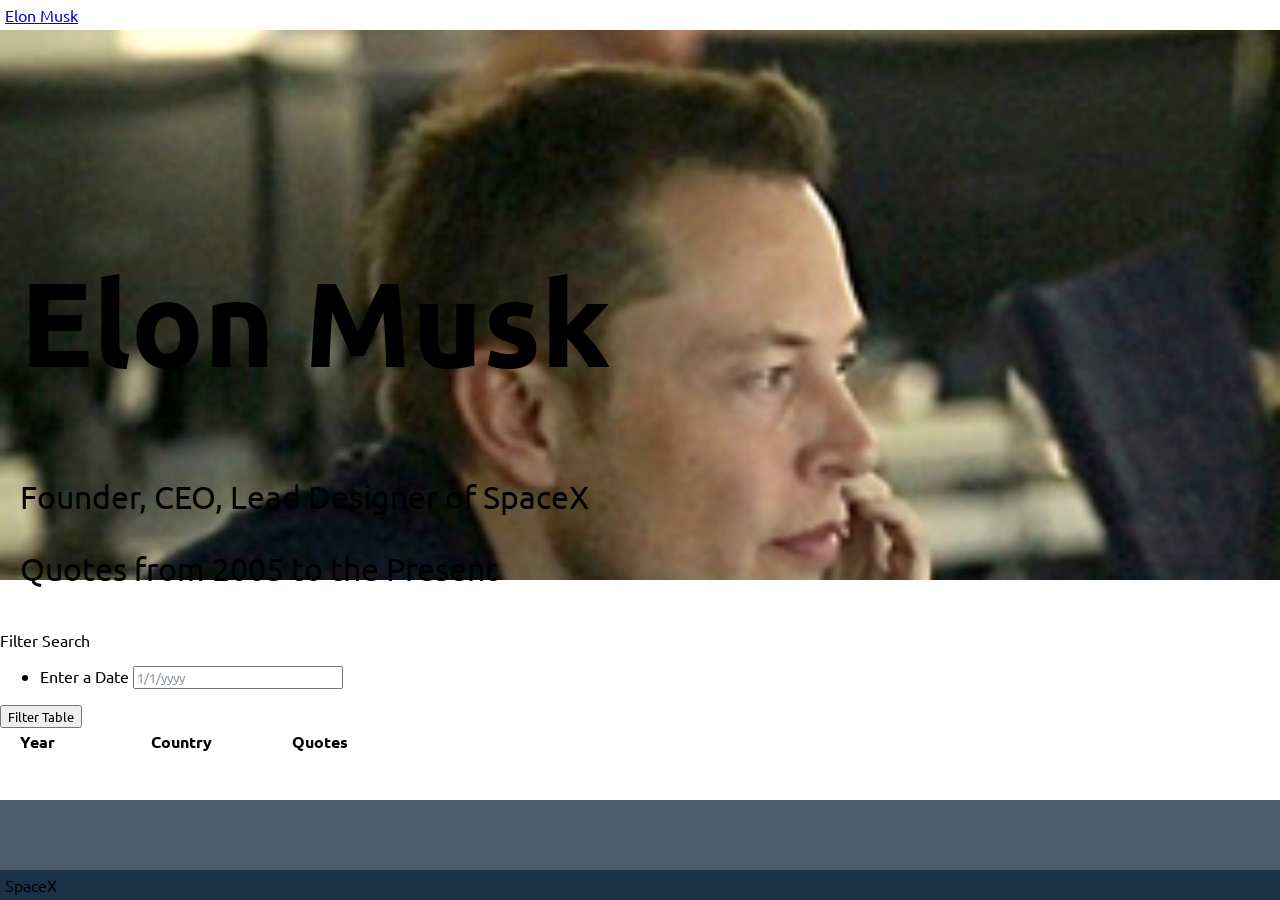
==== Quotes/index.html @ de5a1a1b "Files for Elon Musk quotes" ====
<!DOCTYPE html>
<html>

<head>
  <meta charset="utf-8">
  <title>Quotes from Elon Musk's</title>
  <meta name="viewport" content="width=device-width, initial-scale=1">
  <link rel="stylesheet" href="https://maxcdn.bootstrapcdn.com/bootswatch/3.3.7/superhero/bootstrap.min.css">
  <link href="https://fonts.googleapis.com/css?family=Ubuntu" rel="stylesheet">
  <link rel="stylesheet" href="static/css/style.css">
</head>

<body>
  <div class="wrapper">
    <nav class="navbar navbar-default">
      <div class="container-fluid">
        <div class="navbar-header">
          <a class="navbar-brand" href="index.html">Elon Musk
            <img class="nav-ufo" src="static/images/ufo.svg">
          </a>
        </div>
      </div>
    </nav>
    <div class="hero text-center">
      <h1>Elon Musk</h1>
      <p>Founder, CEO, Lead Designer of SpaceX</p>
      <p>Quotes from 2005 to the Present</p>
    </div>
    <div class="container">
      <div class="row margin-top-50">
        <div class="col-md-2">
          <aside class="filters">
            <div class="panel panel-default">
              <div class="panel-heading">Filter Search</div>
              <div class="panel-body">
                <form>
                  <div class="form-group">
                    <ul class="list-group" id="filters">
                      <li class="filter list-group-item">
                        <label for="date">Enter a Date</label>
                        <input class="form-control" id="datetime" type="text" placeholder="1/1/yyyy">
<!--                        <input class="form-control" id="city" type="text" placeholder=" "> -->
                      </li>
                    </ul>
                  </div>
                  <button id="filter-btn" type="submit" class="btn btn-default">Filter Table</button>
                </form>
              </div>
            </div>
          </aside>
        </div>
        <div class="col-md-10">
          <div id="table-area" class="">
            <table id="ufo-table" class="table table-striped">
              <thead>
                <tr>
                  <th class="table-head">Year</th>
                  <th class="table-head"> </th>
                  <th class="table-head"> </th>
                  <th class="table-head">Country</th>
                  <th class="table-head"> </th>
                  <th class="table-head"> </th>
                  <th class="table-head">Quotes</th>
                </tr>
              </thead>
              <tbody></tbody>
            </table>
          </div>
        </div>
      </div>
    </div>
    <footer class="footer">
      <span class="bottom">SpaceX</span>
    </footer>
  </div>
<!-- <script src="https://cdnjs.cloudflare.com/ajax/libs/d3/4.11.0/d3.js"></script> -->
  <script src="https://cdnjs.cloudflare.com/ajax/libs/d3/5.7.0/d3.js"  type="text/javascript"></script>  
  <script src="static/js/data.js"></script>
  <script src="static/js/app.js"></script>
</body>

</html>
---- Quotes/static/css/style.css ----
* {
  box-sizing: border-box;
  font-family: Ubuntu, sans-serif;
}

html,
body {
  height: 100%;
  padding: 0;
  margin: 0;
}

/* The wrapper contains all of the page's content besides the footer, which is pushed to the bottom of the page */
.wrapper {
  position: relative;
  min-height: 100%;
  padding-bottom: 130px;
  overflow: auto;
}

/* The footer is positioned at the bottom of the page */
.footer {
  position: absolute;
  right: 0;
  bottom: 0;
  left: 0;
  min-height: 100px;
  background: #4e5d6c;
}

/* The code styles the text at the bottom of the footer */
.footer > .bottom {
  position: absolute;
  right: 0;
  bottom: 0;
  left: 0;
  padding: 5px;
  background: #1b3146;
}

.navbar {
  padding: 5px;
  margin: 0;
}

/* This CSS styles the ufo icon in the navbar */
.nav-ufo {
  position: absolute;
  bottom: 5px;
  left: 150px;
  width: 35px;
  color: white;
}

/* Adding styles to the aside and filter form */
.ufo-form {
  margin-top: 50px;
}

.filters .panel-body {
  padding: 0;
}

.filters {
  margin-top: 10px;
}

select {
  display: block;
  width: 100%;
  padding: 8px;
  color: #8e979f;
  outline: none;
}

#table-area th {
  text-align: center;
}

#table-area th:first-child,
#table-area th:nth-child(2),
#table-area th:nth-child(6) {
  min-width: 70px;
}

.loader {
  margin-top: 50px;
}

.margin-top-50 {
  margin-top: 50px;
}

/* The styles for the parallax */
.hero {
  position: relative;
  height: 550px;
  padding: 20px;
  margin: 0;
  background: black;
  background-image: url("../images/Elon_Musk_in_Mission_Control_at_SpaceX.jpg");
  background-attachment: fixed;
  background-position: bottom center;
  background-size: cover;
}

.hero h1 {
  margin-top: 200px;
  font-size: 0.1rem;
  animation: title 1.2s forwards linear;
}

.hero p {
  font-size: 2rem;
  opacity: 0;
  animation: subtitle 1.2s forwards linear;
  animation-delay: 1.2s;
}

/* input placeholder color changes */
.form-control::-webkit-input-placeholder {
  /* Chrome/Opera/Safari */
  color: #8e979f;
}

.form-control::-moz-placeholder {
  /* Firefox 19+ */
  color: #8e979f;
}

.form-control:-ms-input-placeholder {
  /* IE 10+ */
  color: #8e979f;
}

.form-control:-moz-placeholder {
  /* Firefox 18- */
  color: #8e979f;
}

/* media queries which will only be activated at specific screen sizes */
@media (max-width: 800px) {
  #table-area td {
    font-size: 1em;
  }
}

@media (max-width: 500px) {
  #table-area thead {
    display: none;
  }

  #table-area tr td:first-child {
    font-size: 1.8em;
    font-weight: bold;
    background: #1b3146;
  }

  #table-area tr td:last-child {
    margin-bottom: 20px;
  }

  #table-area tr td:last-child::after {
    display: block;
    width: 100%;
    height: 1px;
    margin-top: 20px;
    content: " ";
    background: aliceblue;
  }

  #table-area td {
    font-size: 1.25em;
  }

  #table-area tbody td {
    display: block;
    text-align: center;
  }

  #table-area tbody td::before {
    display: block;
    font-size: 1.4em;
    font-weight: bold;
    text-align: center;
    content: attr(data-th);
  }

  .hero h1 {
    animation: smaller-title 1.2s forwards linear;
  }
}

/* keyframe animations which will be used to animate the title */
@keyframes title {
  from {
    opacity: 0;
  }

  to {
    font-size: 7.5rem;
    opacity: 1;
  }
}

@keyframes smaller-title {
  from {
    opacity: 0;
  }

  to {
    font-size: 5.5rem;
    opacity: 1;
  }
}

@keyframes subtitle {
  from {
    opacity: 0;
  }

  to {
    opacity: 1;
  }
}
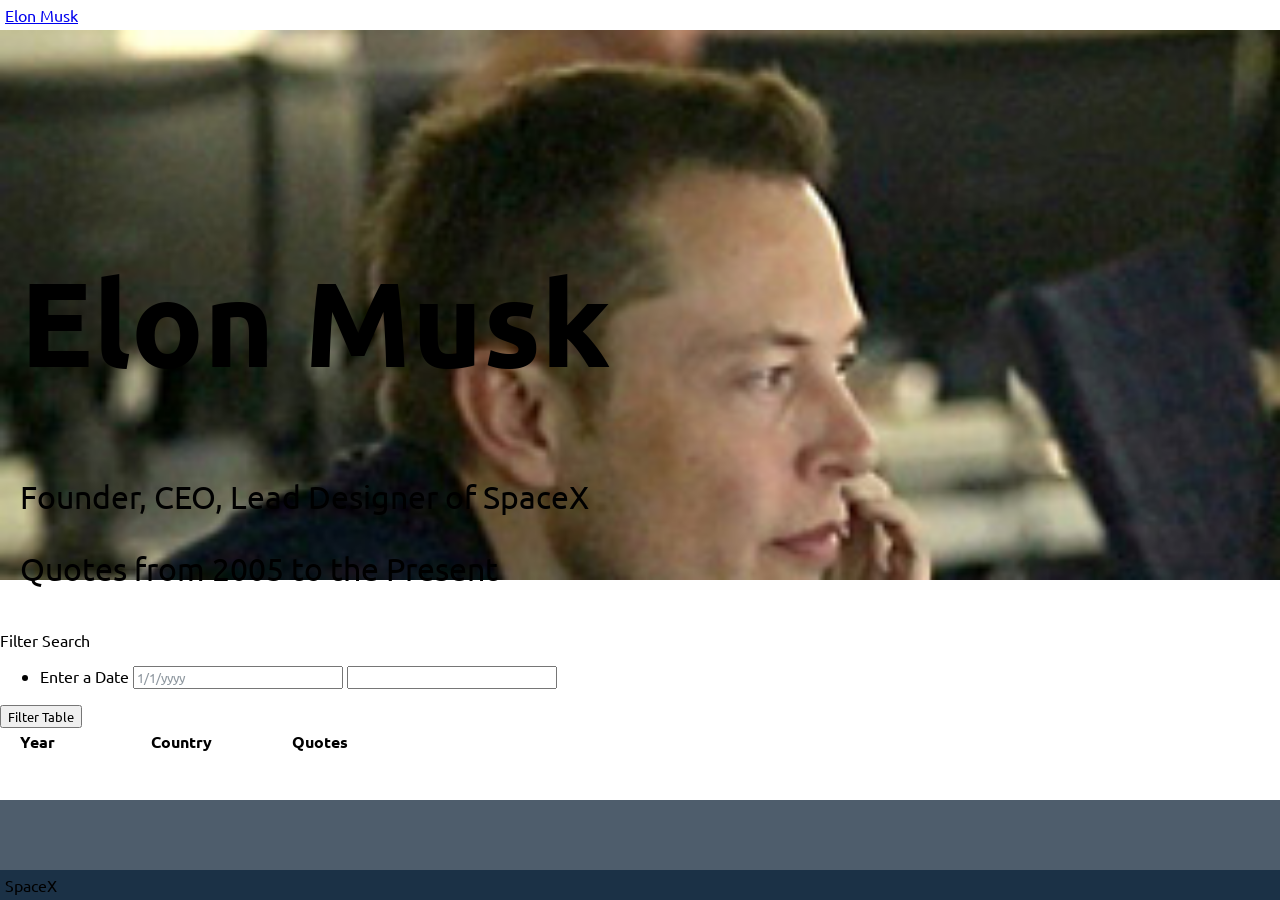
==== commit 0bc79fdc: "Add code for handling quotes filter" ====
--- a/Quotes/index.html
+++ b/Quotes/index.html
@@ -39,7 +39,7 @@
                       <li class="filter list-group-item">
                         <label for="date">Enter a Date</label>
                         <input class="form-control" id="datetime" type="text" placeholder="1/1/yyyy">
-<!--                        <input class="form-control" id="city" type="text" placeholder=" "> -->
+                        <input class="form-control" id="city" type="text" placeholder=" "> 
                       </li>
                     </ul>
                   </div>
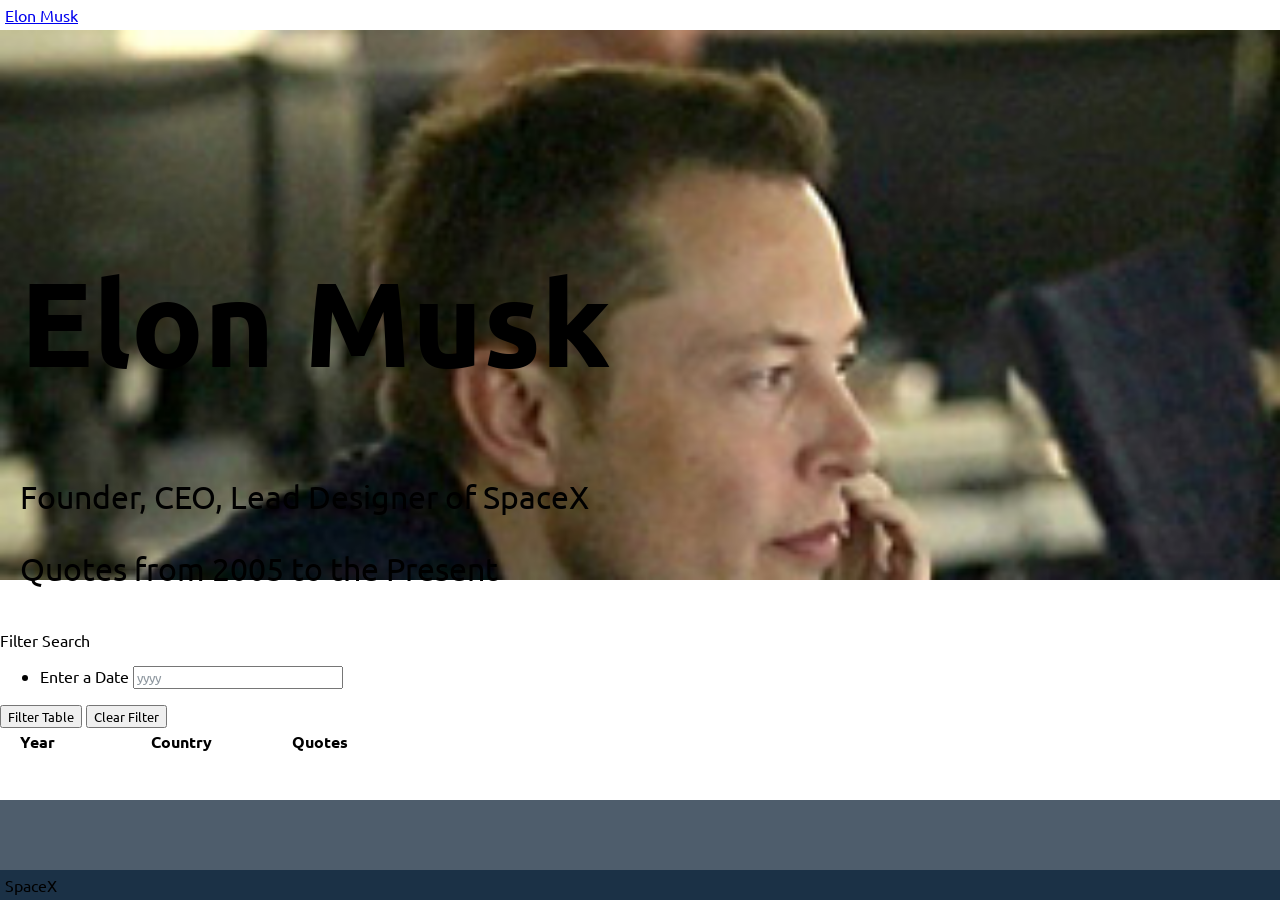
==== commit 89974686: "Add files via upload" ====
--- a/Quotes/index.html
+++ b/Quotes/index.html
@@ -38,12 +38,13 @@
                     <ul class="list-group" id="filters">
                       <li class="filter list-group-item">
                         <label for="date">Enter a Date</label>
-                        <input class="form-control" id="datetime" type="text" placeholder="1/1/yyyy">
-                        <input class="form-control" id="city" type="text" placeholder=" "> 
+                        <input class="form-control" id="datetime" type="text" placeholder="yyyy">
+<!--                        <input class="form-control" id="city" type="text" placeholder=" "> -->
                       </li>
                     </ul>
                   </div>
                   <button id="filter-btn" type="submit" class="btn btn-default">Filter Table</button>
+                  <button id="Clr-btn" type="submit" class="btn btn-default">Clear Filter</button>
                 </form>
               </div>
             </div>
